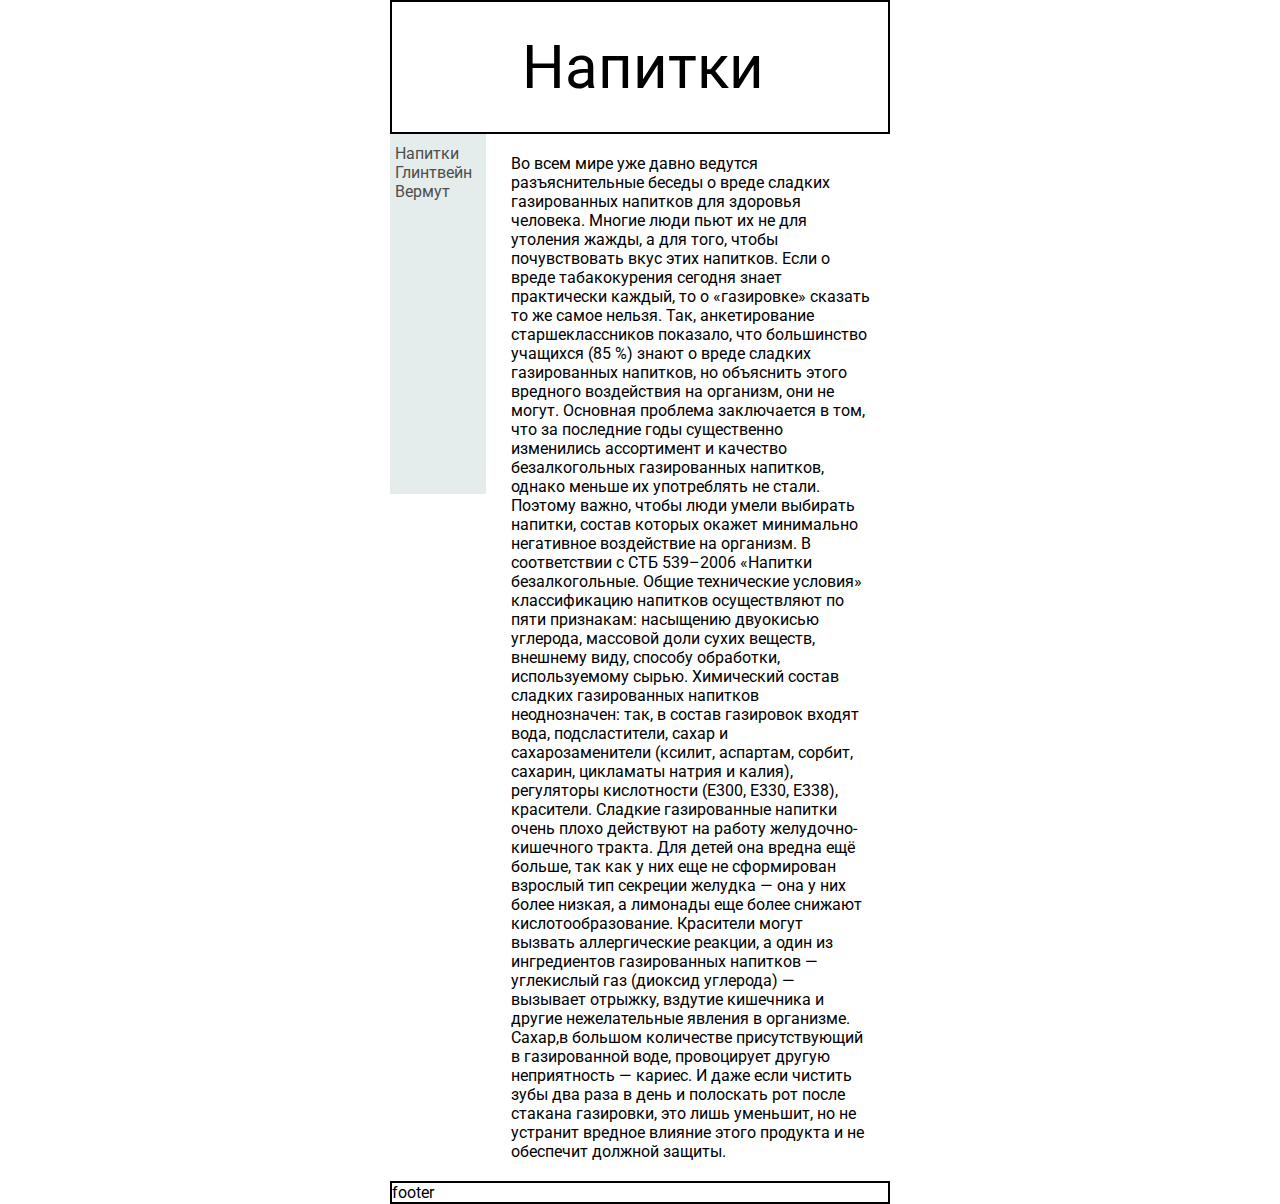
==== css/index.html @ 2b0883ed "drinks-item" ====
<!DOCTYPE html>
<html lang="en">
<head>
  <meta http-equiv="Content-Type" content="text/html; charset=windows-1251">
  <link rel="stylesheet" type="text/css" href="./stylesheets.css" media="screen" />
  <link href="https://fonts.googleapis.com/css?family=Roboto:400,700,700i" rel="stylesheet">
  <link rel="stylesheet" href="https://use.fontawesome.com/releases/v5.6.3/css/all.css" integrity="sha384-UHRtZLI+pbxtHCWp1t77Bi1L4ZtiqrqD80Kn4Z8NTSRyMA2Fd33n5dQ8lWUE00s/" crossorigin="anonymous">
  <title>Title</title>
</head>
<body>
  <div class="container">
    <div class="header">�������</div>
    <div class="body">
      <div class="sidebar">
        <a href="index.html">�������</a>
        <p>
        <a href="glintwain.html">���������</a>
        <p>
        <a href="Vermut.html">������</a>
      </div>
      <div class="content">
        �� ���� ���� ��� ����� ������� ��������������� ������ � ����� ������� ������������ �������� ��� �������� ��������. ������ ���� ���� �� �� ��� �������� �����, � ��� ����, ����� ������������� ���� ���� ��������. ���� � ����� ������������� ������� ����� ����������� ������, �� � ���������� ������� �� �� ����� ������. ���, ������������� ���������������� ��������, ��� ����������� �������� (85 %) ����� � ����� ������� ������������ ��������, �� ��������� ����� �������� ����������� �� ��������, ��� �� �����. �������� �������� ����������� � ���, ��� �� ��������� ���� ����������� ���������� ����������� � �������� �������������� ������������ ��������, ������ ������ �� ����������� �� �����. ������� �����, ����� ���� ����� �������� �������, ������ ������� ������ ���������� ���������� ����������� �� ��������. � ������������ � ��� 539�2006 �������� ��������������. ����� ����������� �������� ������������� �������� ������������ �� ���� ���������: ��������� ��������� ��������, �������� ���� ����� �������, �������� ����, ������� ���������, ������������� �����. ���������� ������ ������� ������������ �������� ������������: ���, � ������ ��������� ������ ����, �������������, ����� � ���������������� (������, ��������, ������, �������, ��������� ������ � �����), ���������� ����������� (�300, �330, �338), ���������. ������� ������������ ������� ����� ����� ��������� �� ������ ���������-��������� ������. ��� ����� ��� ������ ��� ������, ��� ��� � ��� ��� �� ����������� �������� ��� �������� ������� � ��� � ��� ����� ������, � �������� ��� ����� ������� ������������������. ��������� ����� ������� ������������� �������, � ���� �� ������������ ������������ �������� � ���������� ��� (������� ��������) � �������� �������, ������� ��������� � ������ ������������� ������� � ���������. �����,� ������� ���������� �������������� � ������������ ����, ����������� ������ ������������ � ������. � ���� ���� ������� ���� ��� ���� � ���� � ��������� ��� ����� ������� ���������, ��� ���� ��������, �� �� �������� ������� ������� ����� �������� � �� ��������� ������� ������.
      </div>
    </div>
    <div class="footer">
      footer
    </div>
  </div>
</body>
</html>
---- css/stylesheets.css ----
* {
  margin: 0;
  padding: 0;
}
body{
  justify-content: center;
  font-family: 'Roboto';
  display: flex;
}
a{
 text-decoration: none;
 color: #4d4e4e;
 margin: 5px;

}
.container {
  display: flex;
  flex-direction: column;
  width: 500px;
  min-height: 100vh;
}
.header {
  border: 2px black solid;
  height: 100px;
  font-size: 60px;
  padding-left: 130px;
  padding-top: 30px;
}
.body{
  display: flex;
  flex: 1;
}
.sidebar {
  height: 350px;
  width: 20%;
  padding-top: 10px;
  background-color: #e4edec;
}
.content {	
  width: 75%;
  padding-left: 5px;
  margin: 20px;
}
.footer{
  border: 2px black solid;
  flex: 0;
}

.drink-item {	

  width: 250px;
}

.drink-item__picture {
  justify-content: center;
  display: flex;
}

.drink-item__country {
  height: 20px;
}
.drink-item__country>img {
  height: 100%;
}
.name {
  text-align: center;
  font-size: 20px;
  margin-top: 20px;
  margin-bottom: 5px;
  color: #5d605d;
}

.prop {
 padding-bottom: 50px;
 display: flex;
 font-size: 15px;
 justify-content: center;
 color: #b0b4b1;
}

.prise {
  text-align: center;	
  font-size: 25px;
}
.mid-prise {
	font-size: 13px;
	color: #b0b4b1;
	text-align: center;
}

.center {
	text-align: center;
	margin: auto;
	width: 150px;
	height: 30px;
	border: 1px #b0b4b1 solid;
}

.stars {
	width: 150;
	margin: 10px;
	color: #b0b4b1;
	font-size: 15px;
}
.prise-and-score {
	display: flex;
}
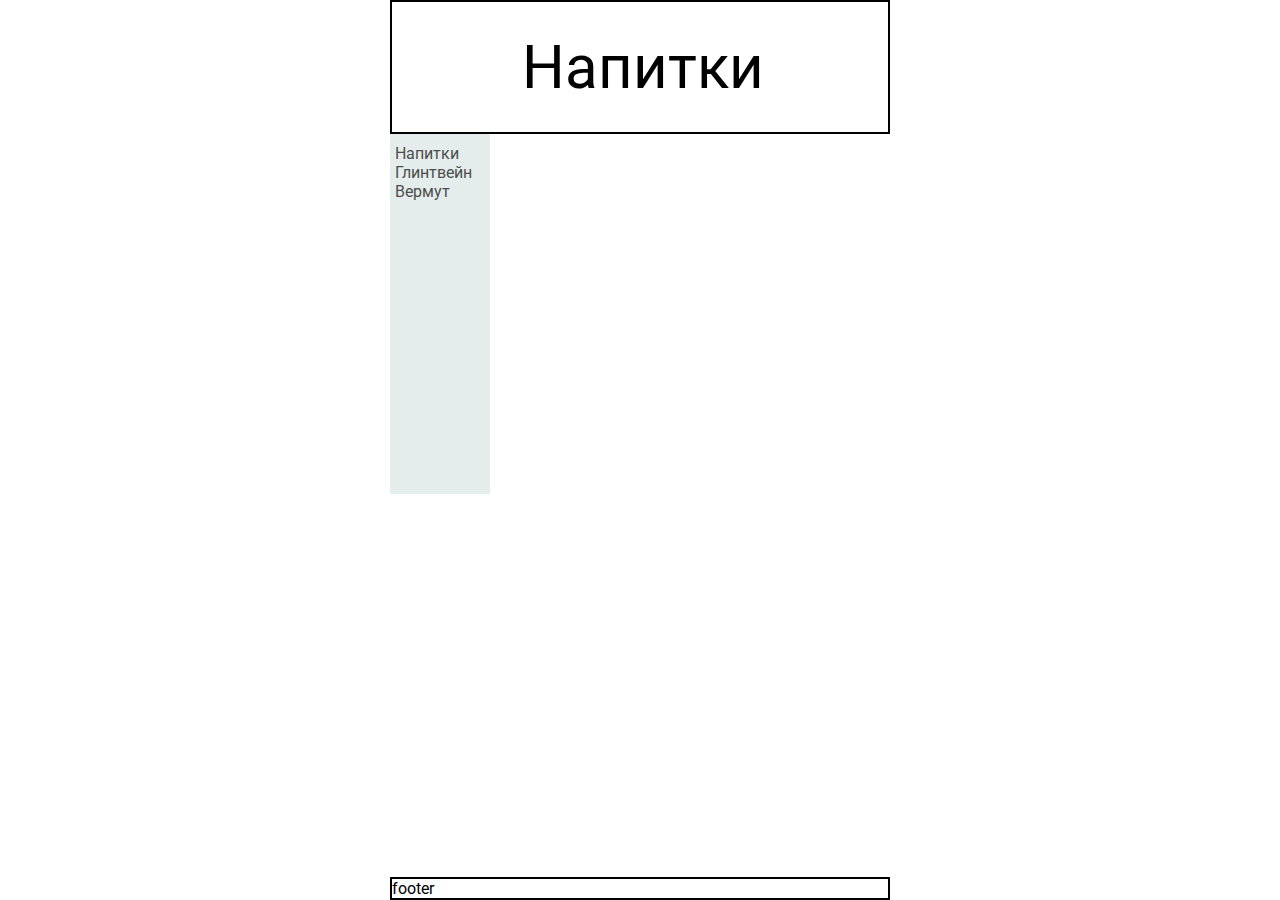
==== commit d14cccf0: "Add files via upload" ====
--- a/css/index.html
+++ b/css/index.html
@@ -1,30 +1,37 @@
-<!DOCTYPE html>
-<html lang="en">
-<head>
-  <meta http-equiv="Content-Type" content="text/html; charset=windows-1251">
-  <link rel="stylesheet" type="text/css" href="./stylesheets.css" media="screen" />
-  <link href="https://fonts.googleapis.com/css?family=Roboto:400,700,700i" rel="stylesheet">
-  <link rel="stylesheet" href="https://use.fontawesome.com/releases/v5.6.3/css/all.css" integrity="sha384-UHRtZLI+pbxtHCWp1t77Bi1L4ZtiqrqD80Kn4Z8NTSRyMA2Fd33n5dQ8lWUE00s/" crossorigin="anonymous">
-  <title>Title</title>
-</head>
-<body>
-  <div class="container">
-    <div class="header">�������</div>
-    <div class="body">
-      <div class="sidebar">
-        <a href="index.html">�������</a>
-        <p>
-        <a href="glintwain.html">���������</a>
-        <p>
-        <a href="Vermut.html">������</a>
-      </div>
-      <div class="content">
-        �� ���� ���� ��� ����� ������� ��������������� ������ � ����� ������� ������������ �������� ��� �������� ��������. ������ ���� ���� �� �� ��� �������� �����, � ��� ����, ����� ������������� ���� ���� ��������. ���� � ����� ������������� ������� ����� ����������� ������, �� � ���������� ������� �� �� ����� ������. ���, ������������� ���������������� ��������, ��� ����������� �������� (85 %) ����� � ����� ������� ������������ ��������, �� ��������� ����� �������� ����������� �� ��������, ��� �� �����. �������� �������� ����������� � ���, ��� �� ��������� ���� ����������� ���������� ����������� � �������� �������������� ������������ ��������, ������ ������ �� ����������� �� �����. ������� �����, ����� ���� ����� �������� �������, ������ ������� ������ ���������� ���������� ����������� �� ��������. � ������������ � ��� 539�2006 �������� ��������������. ����� ����������� �������� ������������� �������� ������������ �� ���� ���������: ��������� ��������� ��������, �������� ���� ����� �������, �������� ����, ������� ���������, ������������� �����. ���������� ������ ������� ������������ �������� ������������: ���, � ������ ��������� ������ ����, �������������, ����� � ���������������� (������, ��������, ������, �������, ��������� ������ � �����), ���������� ����������� (�300, �330, �338), ���������. ������� ������������ ������� ����� ����� ��������� �� ������ ���������-��������� ������. ��� ����� ��� ������ ��� ������, ��� ��� � ��� ��� �� ����������� �������� ��� �������� ������� � ��� � ��� ����� ������, � �������� ��� ����� ������� ������������������. ��������� ����� ������� ������������� �������, � ���� �� ������������ ������������ �������� � ���������� ��� (������� ��������) � �������� �������, ������� ��������� � ������ ������������� ������� � ���������. �����,� ������� ���������� �������������� � ������������ ����, ����������� ������ ������������ � ������. � ���� ���� ������� ���� ��� ���� � ���� � ��������� ��� ����� ������� ���������, ��� ���� ��������, �� �� �������� ������� ������� ����� �������� � �� ��������� ������� ������.
-      </div>
-    </div>
-    <div class="footer">
-      footer
-    </div>
-  </div>
-</body>
+<!DOCTYPE html>
+<html lang="en">
+<head>
+  <meta http-equiv="Content-Type" content="text/html; charset=windows-1251">
+  <link rel="stylesheet" type="text/css" href="./stylesheets.css" media="screen" />
+  <link href="https://fonts.googleapis.com/css?family=Roboto:400,700,700i" rel="stylesheet">
+  <link rel="stylesheet" href="https://use.fontawesome.com/releases/v5.6.3/css/all.css" integrity="sha384-UHRtZLI+pbxtHCWp1t77Bi1L4ZtiqrqD80Kn4Z8NTSRyMA2Fd33n5dQ8lWUE00s/" crossorigin="anonymous">
+  <script src="Scripts/jquery-1.5rc1.js" type="text/javascript"></script>
+  <script src="Scripts/jquery.tmpl.js" type="text/javascript"></script>
+  <script src="js.js" type="text/javascript"></script>  
+  </script>
+  <title>Title</title>
+</head>
+<body>
+  <div class="container">
+    <div class="header">�������</div>
+    <div class="body">
+      <div class="sidebar">
+        <a href="index.html">�������</a>
+        <p>
+        <a href="glintwain.html">���������</a>
+        <p>
+        <a href="Vermut.html">������</a>
+      </div>
+	  <script id="drinksTmpl" type="text/x-jquery-tmpl">
+	<div class="content">
+		<div id="movieListBag">
+    </div>
+      </div>
+	  </script>
+    </div>
+    <div class="footer">
+      footer
+    </div>
+  </div>
+</body>
 </html>--- a/css/stylesheets.css
+++ b/css/stylesheets.css
@@ -1,110 +1,110 @@
-* {
-  margin: 0;
-  padding: 0;
-}
-body{
-  justify-content: center;
-  font-family: 'Roboto';
-  display: flex;
-}
-a{
- text-decoration: none;
- color: #4d4e4e;
- margin: 5px;
-
-}
-.container {
-  display: flex;
-  flex-direction: column;
-  width: 500px;
-  min-height: 100vh;
-}
-.header {
-  border: 2px black solid;
-  height: 100px;
-  font-size: 60px;
-  padding-left: 130px;
-  padding-top: 30px;
-}
-.body{
-  display: flex;
-  flex: 1;
-}
-.sidebar {
-  height: 350px;
-  width: 20%;
-  padding-top: 10px;
-  background-color: #e4edec;
-}
-.content {	
-  width: 75%;
-  padding-left: 5px;
-  margin: 20px;
-}
-.footer{
-  border: 2px black solid;
-  flex: 0;
-}
-
-.drink-item {	
-
-  width: 250px;
-}
-
-.drink-item__picture {
-  justify-content: center;
-  display: flex;
-}
-
-.drink-item__country {
-  height: 20px;
-}
-.drink-item__country>img {
-  height: 100%;
-}
-.name {
-  text-align: center;
-  font-size: 20px;
-  margin-top: 20px;
-  margin-bottom: 5px;
-  color: #5d605d;
-}
-
-.prop {
- padding-bottom: 50px;
- display: flex;
- font-size: 15px;
- justify-content: center;
- color: #b0b4b1;
-}
-
-.prise {
-  text-align: center;	
-  font-size: 25px;
-}
-.mid-prise {
-	font-size: 13px;
-	color: #b0b4b1;
-	text-align: center;
-}
-
-.center {
-	text-align: center;
-	margin: auto;
-	width: 150px;
-	height: 30px;
-	border: 1px #b0b4b1 solid;
-}
-
-.stars {
-	width: 150;
-	margin: 10px;
-	color: #b0b4b1;
-	font-size: 15px;
-}
-.prise-and-score {
-	display: flex;
-}
-
-
-
+* {
+  margin: 0;
+  padding: 0;
+}
+body{
+  justify-content: center;
+  font-family: 'Roboto';
+  display: flex;
+}
+a{
+ text-decoration: none;
+ color: #4d4e4e;
+ margin: 5px;
+
+}
+.container {
+  display: flex;
+  flex-direction: column;
+  width: 500px;
+  min-height: 100vh;
+}
+.header {
+  border: 2px black solid;
+  height: 100px;
+  font-size: 60px;
+  padding-left: 130px;
+  padding-top: 30px;
+}
+.body{
+  display: flex;
+  flex: 1;
+}
+.sidebar {
+  height: 350px;
+  width: 20%;
+  padding-top: 10px;
+  background-color: #e4edec;
+}
+.content {	
+  width: 75%;
+  padding-left: 5px;
+  margin: 20px;
+}
+.footer{
+  border: 2px black solid;
+  flex: 0;
+}
+
+.drink-item {	
+
+  width: 250px;
+}
+
+.drink-item__picture {
+  justify-content: center;
+  display: flex;
+}
+
+.drink-item__country {
+  height: 20px;
+}
+.drink-item__country>img {
+  height: 100%;
+}
+.name {
+  text-align: center;
+  font-size: 20px;
+  margin-top: 20px;
+  margin-bottom: 5px;
+  color: #5d605d;
+}
+
+.prop {
+ padding-bottom: 50px;
+ display: flex;
+ font-size: 15px;
+ justify-content: center;
+ color: #b0b4b1;
+}
+
+.prise {
+  text-align: center;	
+  font-size: 25px;
+}
+.mid-prise {
+	font-size: 13px;
+	color: #b0b4b1;
+	text-align: center;
+}
+
+.center {
+	text-align: center;
+	margin: auto;
+	width: 150px;
+	height: 30px;
+	border: 1px #b0b4b1 solid;
+}
+
+.stars {
+	width: 150;
+	margin: 10px;
+	color: #b0b4b1;
+	font-size: 15px;
+}
+.prise-and-score {
+	display: flex;
+}
+
+
+
